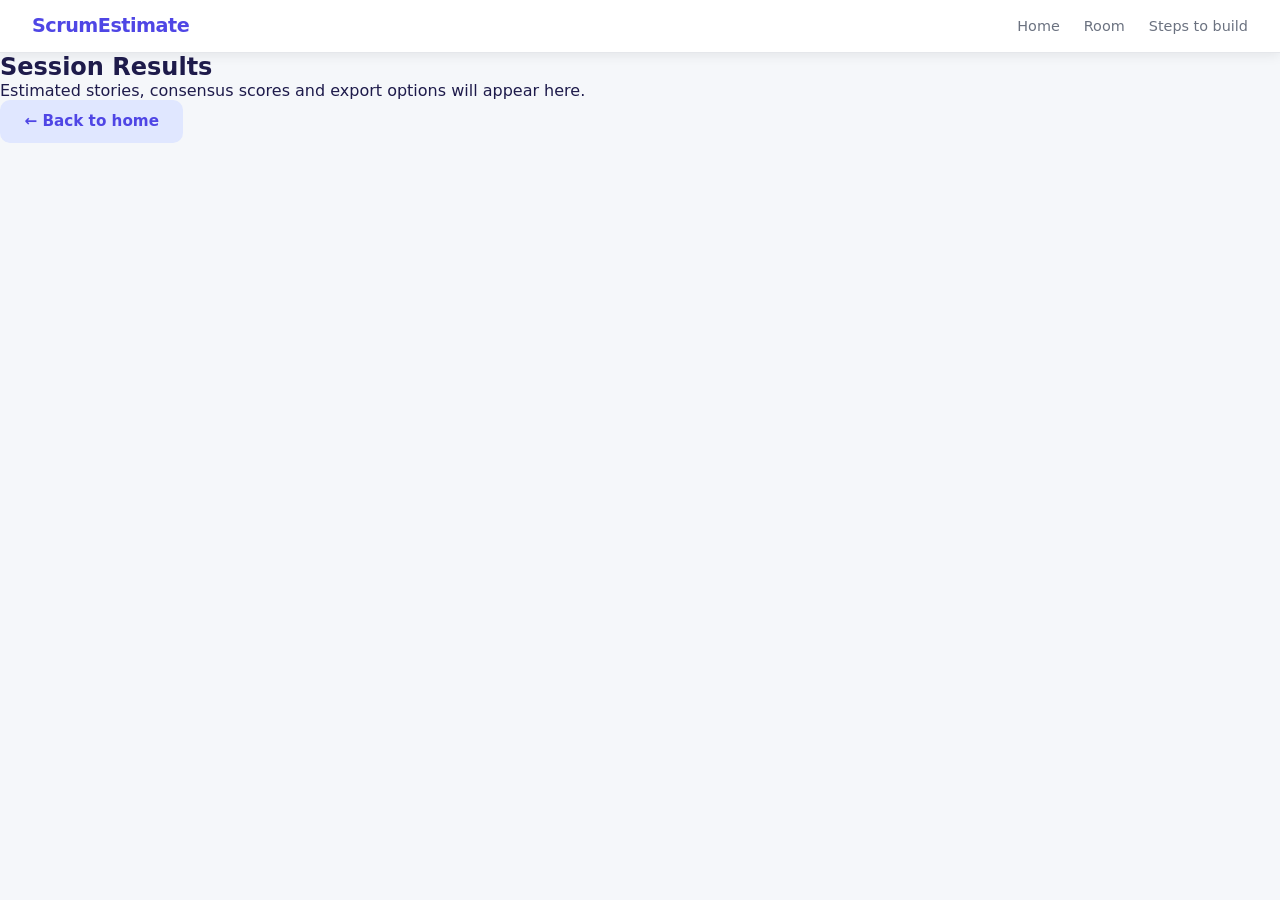
==== pages/results.html @ 2b209db3 "first commit" ====
<!DOCTYPE html>
<html lang="en">
<head>
  <meta charset="UTF-8" />
  <meta name="viewport" content="width=device-width, initial-scale=1.0" />
  <title>ScrumEstimate — Session Results</title>
  <link rel="stylesheet" href="../css/style.css" />
</head>
<body>
  <nav class="navbar">
    <a class="brand" href="../index.html">ScrumEstimate</a>
    <ul>
      <li><a href="../index.html">Home</a></li>
      <li><a href="room.html">Room</a></li>
      <li><a href="../steps-to-build.html">Steps to build</a></li>
    </ul>
  </nav>

  <main class="room-placeholder">
    <h2>Session Results</h2>
    <p>Estimated stories, consensus scores and export options will appear here.</p>
    <a href="../index.html" class="btn btn-secondary">← Back to home</a>
  </main>

  <script src="../js/app.js"></script>
</body>
</html>
---- css/style.css ----
/* ── Design tokens ─────────────────────────────────────────── */
:root {
  --color-bg: #f5f7fa;
  --color-surface: #ffffff;
  --color-primary: #4f46e5;
  --color-primary-hover: #4338ca;
  --color-secondary: #e0e7ff;
  --color-text: #1e1b4b;
  --color-muted: #6b7280;
  --color-border: #e5e7eb;
  --color-success: #10b981;
  --radius: 10px;
  --shadow: 0 2px 12px rgba(0,0,0,.08);
  --font: 'Segoe UI', system-ui, sans-serif;
}

/* ── Reset ─────────────────────────────────────────────────── */
*, *::before, *::after { box-sizing: border-box; margin: 0; padding: 0; }
body { font-family: var(--font); background: var(--color-bg); color: var(--color-text); min-height: 100vh; }
a { color: inherit; text-decoration: none; }
ol, ul { padding-left: 1.25rem; }

/* ── Navbar ────────────────────────────────────────────────── */
.navbar {
  display: flex;
  align-items: center;
  justify-content: space-between;
  padding: .9rem 2rem;
  background: var(--color-surface);
  border-bottom: 1px solid var(--color-border);
  box-shadow: var(--shadow);
}
.navbar .brand {
  font-size: 1.2rem;
  font-weight: 700;
  color: var(--color-primary);
  letter-spacing: -.5px;
}
.navbar ul { list-style: none; display: flex; gap: 1.5rem; padding: 0; }
.navbar ul a { font-size: .9rem; color: var(--color-muted); font-weight: 500; transition: color .2s; }
.navbar ul a:hover,
.navbar ul a.active { color: var(--color-primary); }

/* ── Buttons ───────────────────────────────────────────────── */
.btn {
  display: inline-block;
  padding: .65rem 1.4rem;
  border-radius: var(--radius);
  font-weight: 600;
  font-size: .95rem;
  cursor: pointer;
  transition: background .2s, transform .1s;
  border: 2px solid transparent;
}
.btn:active { transform: scale(.97); }
.btn-primary { background: var(--color-primary); color: #fff; }
.btn-primary:hover { background: var(--color-primary-hover); }
.btn-secondary { background: var(--color-secondary); color: var(--color-primary); border-color: var(--color-secondary); }
.btn-secondary:hover { background: #c7d2fe; }

/* ── Hero ──────────────────────────────────────────────────── */
.hero {
  display: flex;
  flex-direction: column;
  align-items: center;
  justify-content: center;
  text-align: center;
  gap: 1.2rem;
  padding: 5rem 2rem;
}
.hero h1 { font-size: 2.4rem; font-weight: 800; line-height: 1.2; }
.hero p { font-size: 1.1rem; color: var(--color-muted); max-width: 480px; }
.cta-group { display: flex; gap: 1rem; flex-wrap: wrap; justify-content: center; margin-top: .5rem; }

/* ── Steps page ────────────────────────────────────────────── */
.steps-page {
  max-width: 860px;
  margin: 2.5rem auto;
  padding: 0 1.5rem 4rem;
}
.steps-page h1 { font-size: 2rem; font-weight: 800; margin-bottom: .4rem; }
.steps-page .subtitle { color: var(--color-muted); margin-bottom: 2.5rem; }

.phase {
  background: var(--color-surface);
  border: 1px solid var(--color-border);
  border-radius: var(--radius);
  padding: 1.5rem 2rem;
  margin-bottom: 1.5rem;
  box-shadow: var(--shadow);
}
.phase h2 {
  font-size: 1.15rem;
  font-weight: 700;
  color: var(--color-primary);
  margin-bottom: 1.1rem;
  border-bottom: 1px solid var(--color-border);
  padding-bottom: .6rem;
}
.phase ol { display: flex; flex-direction: column; gap: .9rem; }
.phase li { line-height: 1.5; }
.phase li strong { display: block; margin-bottom: .2rem; }
.phase li p { color: var(--color-muted); font-size: .92rem; }
.phase code {
  font-size: .85rem;
  background: #f3f4f6;
  padding: .1rem .35rem;
  border-radius: 4px;
  font-family: 'Cascadia Code', monospace;
}

/* ── Utility ───────────────────────────────────────────────── */
.hidden { display: none !important; }
.btn-sm { padding: .4rem .85rem; font-size: .85rem; }
.btn-full { width: 100%; text-align: center; }

/* ── Setup panel ───────────────────────────────────────────── */
.setup-panel {
  display: flex;
  align-items: center;
  justify-content: center;
  min-height: calc(100vh - 57px);
  padding: 2rem;
}
.setup-card {
  background: var(--color-surface);
  border: 1px solid var(--color-border);
  border-radius: var(--radius);
  box-shadow: var(--shadow);
  padding: 2.25rem 2.5rem;
  width: 100%;
  max-width: 420px;
}
.setup-card h2 { font-size: 1.5rem; font-weight: 800; margin-bottom: .3rem; }
.setup-subtitle { color: var(--color-muted); font-size: .92rem; margin-bottom: 1.5rem; }

.setup-tabs { display: flex; gap: .5rem; margin-bottom: 1.5rem; }
.tab-btn {
  flex: 1;
  padding: .55rem;
  border: 2px solid var(--color-border);
  border-radius: var(--radius);
  background: transparent;
  font-weight: 600;
  font-size: .9rem;
  cursor: pointer;
  color: var(--color-muted);
  transition: all .15s;
}
.tab-btn.active {
  border-color: var(--color-primary);
  color: var(--color-primary);
  background: var(--color-secondary);
}

.form-group { display: flex; flex-direction: column; gap: .35rem; margin-bottom: 1rem; }
.form-group label { font-size: .85rem; font-weight: 600; color: var(--color-text); }
.form-group input, .add-story-form input, #story-input {
  padding: .6rem .85rem;
  border: 1.5px solid var(--color-border);
  border-radius: var(--radius);
  font-size: .95rem;
  font-family: var(--font);
  background: var(--color-bg);
  color: var(--color-text);
  transition: border-color .15s;
  width: 100%;
}
.form-group input:focus, .add-story-form input:focus {
  outline: none;
  border-color: var(--color-primary);
}
.form-error {
  font-size: .85rem;
  color: #dc2626;
  margin-bottom: .75rem;
}

/* ── Room header ───────────────────────────────────────────── */
.room-header {
  display: flex;
  align-items: center;
  gap: 1.5rem;
  flex-wrap: wrap;
  padding: .85rem 2rem;
  background: var(--color-surface);
  border-bottom: 1px solid var(--color-border);
}
.room-meta { display: flex; align-items: center; gap: .75rem; flex-shrink: 0; }
.room-code-label {
  font-size: .9rem;
  color: var(--color-muted);
  background: var(--color-bg);
  border: 1px solid var(--color-border);
  border-radius: 6px;
  padding: .3rem .75rem;
  letter-spacing: .05em;
}
.room-code-label strong { color: var(--color-text); font-size: 1rem; letter-spacing: .12em; }
.badge {
  font-size: .75rem;
  font-weight: 700;
  padding: .25rem .65rem;
  border-radius: 99px;
  background: var(--color-primary);
  color: #fff;
  letter-spacing: .03em;
}
.active-story-banner { display: flex; align-items: baseline; gap: .6rem; min-width: 0; }
.story-banner-label { font-size: .75rem; font-weight: 700; color: var(--color-muted); text-transform: uppercase; letter-spacing: .06em; flex-shrink: 0; }
.story-banner-text { font-size: .95rem; font-weight: 600; color: var(--color-text); white-space: nowrap; overflow: hidden; text-overflow: ellipsis; max-width: 480px; }

/* ── Room layout ───────────────────────────────────────────── */
.room-layout {
  display: grid;
  grid-template-columns: 280px 1fr;
  gap: 1.5rem;
  max-width: 1100px;
  margin: 1.5rem auto;
  padding: 0 1.5rem 3rem;
  align-items: start;
}
.room-sidebar { display: flex; flex-direction: column; gap: 1.25rem; }
.room-main { display: flex; flex-direction: column; gap: 1.25rem; }

/* ── Panel ─────────────────────────────────────────────────── */
.panel {
  background: var(--color-surface);
  border: 1px solid var(--color-border);
  border-radius: var(--radius);
  box-shadow: var(--shadow);
  padding: 1.25rem 1.4rem;
}
.panel-title {
  font-size: .8rem;
  font-weight: 700;
  text-transform: uppercase;
  letter-spacing: .07em;
  color: var(--color-muted);
  margin-bottom: 1rem;
  border-bottom: 1px solid var(--color-border);
  padding-bottom: .6rem;
}

/* ── Participant list ──────────────────────────────────────── */
.participant-list { list-style: none; padding: 0; display: flex; flex-direction: column; gap: .5rem; }
.participant-item {
  display: flex;
  align-items: center;
  justify-content: space-between;
  font-size: .9rem;
}
.participant-name { display: flex; align-items: center; gap: .4rem; font-weight: 500; }
.role-tag {
  font-size: .68rem;
  font-weight: 700;
  padding: .1rem .4rem;
  border-radius: 99px;
  background: var(--color-secondary);
  color: var(--color-primary);
}
.vote-badge {
  font-size: .8rem;
  font-weight: 700;
  padding: .2rem .55rem;
  border-radius: 6px;
  min-width: 2rem;
  text-align: center;
}
.vote-badge.voted   { background: #d1fae5; color: #065f46; }
.vote-badge.waiting { background: #f3f4f6; color: var(--color-muted); }
.vote-badge.revealed { background: var(--color-secondary); color: var(--color-primary); font-size: .95rem; }

/* ── Story queue ───────────────────────────────────────────── */
.add-story-form { display: flex; gap: .5rem; margin-bottom: .85rem; }
.add-story-form input { flex: 1; }
.story-queue { list-style: none; padding: 0; display: flex; flex-direction: column; gap: .45rem; }
.story-item {
  display: flex;
  align-items: center;
  gap: .5rem;
  font-size: .88rem;
  padding: .45rem .65rem;
  border-radius: 8px;
  border: 1.5px solid var(--color-border);
  background: var(--color-bg);
}
.story-item.active  { border-color: var(--color-primary); background: var(--color-secondary); }
.story-item.done    { opacity: .55; }
.story-title-text   { flex: 1; min-width: 0; overflow: hidden; text-overflow: ellipsis; white-space: nowrap; }
.story-points-badge { font-size: .75rem; font-weight: 700; background: #d1fae5; color: #065f46; padding: .15rem .45rem; border-radius: 99px; flex-shrink: 0; }
.story-item-actions { display: flex; gap: .3rem; flex-shrink: 0; }
.story-empty        { font-size: .85rem; color: var(--color-muted); font-style: italic; }
.btn-icon {
  background: none;
  border: 1px solid var(--color-border);
  border-radius: 5px;
  padding: .15rem .4rem;
  font-size: .8rem;
  cursor: pointer;
  color: var(--color-muted);
  transition: all .15s;
}
.btn-icon:hover        { background: var(--color-secondary); color: var(--color-primary); border-color: var(--color-primary); }
.btn-icon.danger:hover { background: #fee2e2; color: #dc2626; border-color: #dc2626; }

/* ── Card deck ─────────────────────────────────────────────── */
.card-deck { display: flex; flex-wrap: wrap; gap: .75rem; margin-top: .25rem; }
.card {
  width: 60px;
  height: 84px;
  border: 2px solid var(--color-border);
  border-radius: 10px;
  background: var(--color-surface);
  font-size: 1.25rem;
  font-weight: 700;
  color: var(--color-text);
  cursor: pointer;
  transition: border-color .15s, transform .1s, box-shadow .15s, background .15s;
  display: flex;
  align-items: center;
  justify-content: center;
  box-shadow: 0 2px 6px rgba(0,0,0,.06);
}
.card:hover:not(:disabled) {
  border-color: var(--color-primary);
  color: var(--color-primary);
  transform: translateY(-4px);
  box-shadow: 0 6px 18px rgba(79,70,229,.18);
}
.card.selected {
  border-color: var(--color-primary);
  background: var(--color-primary);
  color: #fff;
  transform: translateY(-4px);
  box-shadow: 0 6px 18px rgba(79,70,229,.3);
}
.card:disabled { opacity: .4; cursor: not-allowed; transform: none; }

/* ── Facilitator controls ──────────────────────────────────── */
.facilitator-controls { display: flex; gap: .75rem; flex-wrap: wrap; }

/* ── Results ───────────────────────────────────────────────── */
.results-table { width: 100%; border-collapse: collapse; font-size: .92rem; margin-bottom: 1rem; }
.results-table th { text-align: left; font-size: .78rem; text-transform: uppercase; letter-spacing: .06em; color: var(--color-muted); padding: .4rem .6rem; border-bottom: 2px solid var(--color-border); }
.results-table td { padding: .55rem .6rem; border-bottom: 1px solid var(--color-border); }
.results-table tr:last-child td { border-bottom: none; }
.vote-cell { font-weight: 700; color: var(--color-primary); font-size: 1rem; }
.consensus-indicator { font-size: .95rem; display: flex; align-items: center; gap: .75rem; flex-wrap: wrap; }
.consensus-tag {
  display: inline-block;
  padding: .3rem .75rem;
  border-radius: 99px;
  font-size: .82rem;
  font-weight: 700;
}
.consensus-tag.unanimous { background: #d1fae5; color: #065f46; }
.consensus-tag.close     { background: #fef9c3; color: #854d0e; }
.consensus-tag.split     { background: #fee2e2; color: #991b1b; }
.consensus-tag.no-votes  { background: #f3f4f6; color: var(--color-muted); }

/* ── Connection status ─────────────────────────────────────── */
.conn-status { display: flex; align-items: center; gap: .4rem; margin-left: auto; flex-shrink: 0; }
.conn-dot {
  width: 9px;
  height: 9px;
  border-radius: 50%;
  flex-shrink: 0;
}
.conn-dot.connected    { background: var(--color-success); box-shadow: 0 0 0 3px rgba(16,185,129,.2); }
.conn-dot.connecting   { background: #f59e0b; box-shadow: 0 0 0 3px rgba(245,158,11,.2); animation: pulse .9s infinite; }
.conn-dot.disconnected { background: #ef4444; box-shadow: 0 0 0 3px rgba(239,68,68,.2); animation: pulse .9s infinite; }
@keyframes pulse {
  0%, 100% { opacity: 1; }
  50%       { opacity: .4; }
}
.conn-label { font-size: .75rem; color: var(--color-muted); }

/* ── Offline / disconnected participants ───────────────────── */
.participant-item.disconnected { opacity: .5; }
.offline-tag {
  font-size: .65rem;
  font-weight: 700;
  padding: .1rem .35rem;
  border-radius: 99px;
  background: #fee2e2;
  color: #991b1b;
  margin-left: .3rem;
}
.participant-right { display: flex; align-items: center; gap: .4rem; }

/* ── Responsive ────────────────────────────────────────────── */
@media (max-width: 760px) {
  .hero h1 { font-size: 1.7rem; }
  .navbar { padding: .75rem 1rem; }
  .phase { padding: 1.2rem 1.2rem; }
  .room-layout { grid-template-columns: 1fr; }
  .room-header { padding: .75rem 1rem; gap: .75rem; }
  .story-banner-text { max-width: 200px; }
  .setup-card { padding: 1.5rem 1.25rem; }
  .card { width: 52px; height: 72px; font-size: 1.1rem; }
}
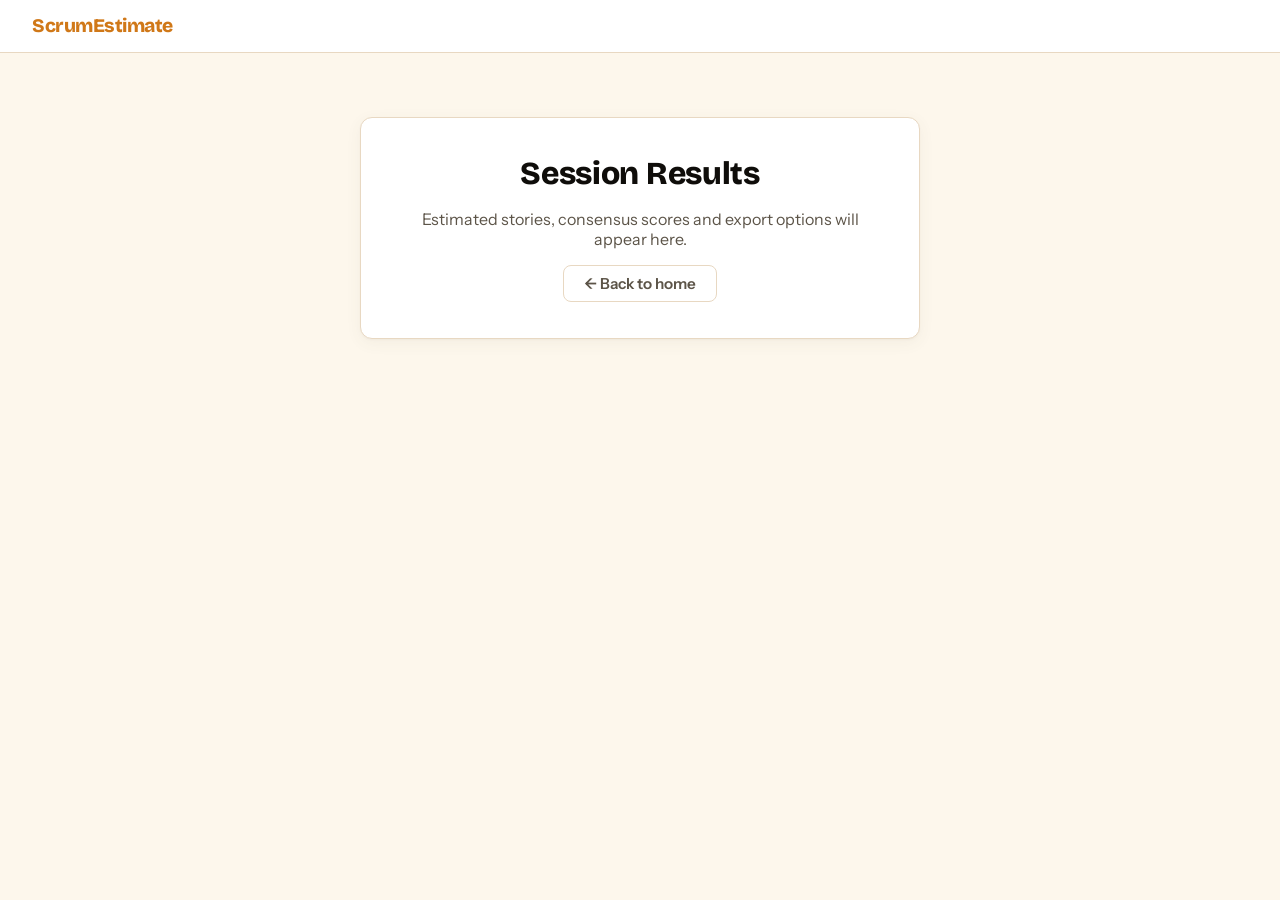
==== commit f867c549: "New V2" ====
--- a/pages/results.html
+++ b/pages/results.html
@@ -4,17 +4,15 @@
   <meta charset="UTF-8" />
   <meta name="viewport" content="width=device-width, initial-scale=1.0" />
   <title>ScrumEstimate — Session Results</title>
+  <link rel="preconnect" href="https://fonts.googleapis.com" />
+  <link rel="preconnect" href="https://fonts.gstatic.com" crossorigin />
+  <link href="https://fonts.googleapis.com/css2?family=Bricolage+Grotesque:wght@700;800&family=Instrument+Sans:wght@400..700&display=swap" rel="stylesheet" />
   <link rel="stylesheet" href="../css/style.css" />
 </head>
 <body>
-  <nav class="navbar">
+  <header class="topbar">
     <a class="brand" href="../index.html">ScrumEstimate</a>
-    <ul>
-      <li><a href="../index.html">Home</a></li>
-      <li><a href="room.html">Room</a></li>
-      <li><a href="../steps-to-build.html">Steps to build</a></li>
-    </ul>
-  </nav>
+  </header>
 
   <main class="room-placeholder">
     <h2>Session Results</h2>
@@ -22,6 +20,5 @@
     <a href="../index.html" class="btn btn-secondary">← Back to home</a>
   </main>
 
-  <script src="../js/app.js"></script>
 </body>
 </html>
--- a/css/style.css
+++ b/css/style.css
@@ -1,62 +1,104 @@
 /* ── Design tokens ─────────────────────────────────────────── */
 :root {
-  --color-bg: #f5f7fa;
+  /* Surfaces & text */
+  --color-bg: #fdf7ec;
   --color-surface: #ffffff;
-  --color-primary: #4f46e5;
-  --color-primary-hover: #4338ca;
-  --color-secondary: #e0e7ff;
-  --color-text: #1e1b4b;
-  --color-muted: #6b7280;
-  --color-border: #e5e7eb;
-  --color-success: #10b981;
-  --radius: 10px;
-  --shadow: 0 2px 12px rgba(0,0,0,.08);
-  --font: 'Segoe UI', system-ui, sans-serif;
+  --color-surface-2: #f5ede0;
+  --color-text: #0f0d0a;
+  --color-text-2: #5c5448;
+  --color-text-3: #a09280;
+
+  /* Accent — the single brand color */
+  --color-accent: #D07818;
+  --color-accent-hover: #b86814;
+  --color-accent-tint: rgba(208,120,24,.08);
+  --color-accent-soft: rgba(208,120,24,.05);
+  --color-accent-pill: rgba(208,120,24,.10);
+
+  /* Borders */
+  --color-border: #e8d8c2;
+  --color-border-2: #d8c8b0;
+
+  /* Semantic status — warmed to sit in the palette.
+     Kept as a trio (positive / live / negative) because vote badges, the copy
+     confirmation, and consensus tags carry real state that a single accent
+     can't distinguish. */
+  --color-ok: #5d7c34;
+  --color-ok-text: #415a23;
+  --color-ok-tint: rgba(93,124,52,.14);
+  --color-danger: #dc2626;
+  --color-danger-text: #9f2b20;
+  --color-danger-tint: rgba(220,38,38,.10);
+
+  /* Radii */
+  --radius-panel: 12px;
+  --radius-btn: 8px;
+  --radius-pill: 999px;
+
+  --shadow: 0 1px 2px rgba(92,84,72,.04), 0 4px 16px rgba(92,84,72,.06);
+
+  --font-display: 'Bricolage Grotesque', 'Segoe UI', system-ui, sans-serif;
+  --font-body: 'Instrument Sans', 'Segoe UI', system-ui, sans-serif;
 }
 
 /* ── Reset ─────────────────────────────────────────────────── */
 *, *::before, *::after { box-sizing: border-box; margin: 0; padding: 0; }
-body { font-family: var(--font); background: var(--color-bg); color: var(--color-text); min-height: 100vh; }
+body {
+  font-family: var(--font-body);
+  background: var(--color-bg);
+  color: var(--color-text);
+  min-height: 100vh;
+  -webkit-font-smoothing: antialiased;
+}
 a { color: inherit; text-decoration: none; }
 ol, ul { padding-left: 1.25rem; }
-
-/* ── Navbar ────────────────────────────────────────────────── */
-.navbar {
+h1, h2, h3 { font-family: var(--font-display); color: var(--color-text); }
+
+/* ── Top bar ────────────────────────────────────────────────── */
+.topbar {
   display: flex;
   align-items: center;
   justify-content: space-between;
+  gap: 1.5rem;
+  flex-wrap: wrap;
   padding: .9rem 2rem;
   background: var(--color-surface);
   border-bottom: 1px solid var(--color-border);
-  box-shadow: var(--shadow);
-}
-.navbar .brand {
+}
+.topbar .brand {
+  font-family: var(--font-display);
   font-size: 1.2rem;
-  font-weight: 700;
-  color: var(--color-primary);
+  font-weight: 800;
+  color: var(--color-accent);
   letter-spacing: -.5px;
-}
-.navbar ul { list-style: none; display: flex; gap: 1.5rem; padding: 0; }
-.navbar ul a { font-size: .9rem; color: var(--color-muted); font-weight: 500; transition: color .2s; }
-.navbar ul a:hover,
-.navbar ul a.active { color: var(--color-primary); }
+  flex-shrink: 0;
+}
+.topbar .brand:hover { color: var(--color-accent-hover); }
+
+/* Room controls — shown in the top bar only once you are in a room */
+.topbar-room { display: flex; align-items: center; gap: 1rem; flex-wrap: wrap; }
 
 /* ── Buttons ───────────────────────────────────────────────── */
 .btn {
   display: inline-block;
-  padding: .65rem 1.4rem;
-  border-radius: var(--radius);
+  font-family: var(--font-body);
+  padding: .5rem 1.25rem;
+  border-radius: var(--radius-btn);
   font-weight: 600;
   font-size: .95rem;
   cursor: pointer;
-  transition: background .2s, transform .1s;
-  border: 2px solid transparent;
+  transition: background .15s ease, border-color .15s ease, color .15s ease, transform .1s ease;
+  border: 1.5px solid transparent;
 }
 .btn:active { transform: scale(.97); }
-.btn-primary { background: var(--color-primary); color: #fff; }
-.btn-primary:hover { background: var(--color-primary-hover); }
-.btn-secondary { background: var(--color-secondary); color: var(--color-primary); border-color: var(--color-secondary); }
-.btn-secondary:hover { background: #c7d2fe; }
+.btn-primary { background: var(--color-accent); color: #fff; }
+.btn-primary:hover { background: var(--color-accent-hover); }
+.btn-secondary {
+  background: transparent;
+  color: var(--color-text-2);
+  border-color: var(--color-border);
+}
+.btn-secondary:hover { border-color: var(--color-accent); color: var(--color-accent); }
 
 /* ── Hero ──────────────────────────────────────────────────── */
 .hero {
@@ -68,50 +110,12 @@
   gap: 1.2rem;
   padding: 5rem 2rem;
 }
-.hero h1 { font-size: 2.4rem; font-weight: 800; line-height: 1.2; }
-.hero p { font-size: 1.1rem; color: var(--color-muted); max-width: 480px; }
+.hero h1 { font-size: 2.4rem; font-weight: 800; line-height: 1.2; letter-spacing: -.02em; }
+.hero p { font-size: 1.1rem; color: var(--color-text-2); max-width: 480px; }
 .cta-group { display: flex; gap: 1rem; flex-wrap: wrap; justify-content: center; margin-top: .5rem; }
-
-/* ── Steps page ────────────────────────────────────────────── */
-.steps-page {
-  max-width: 860px;
-  margin: 2.5rem auto;
-  padding: 0 1.5rem 4rem;
-}
-.steps-page h1 { font-size: 2rem; font-weight: 800; margin-bottom: .4rem; }
-.steps-page .subtitle { color: var(--color-muted); margin-bottom: 2.5rem; }
-
-.phase {
-  background: var(--color-surface);
-  border: 1px solid var(--color-border);
-  border-radius: var(--radius);
-  padding: 1.5rem 2rem;
-  margin-bottom: 1.5rem;
-  box-shadow: var(--shadow);
-}
-.phase h2 {
-  font-size: 1.15rem;
-  font-weight: 700;
-  color: var(--color-primary);
-  margin-bottom: 1.1rem;
-  border-bottom: 1px solid var(--color-border);
-  padding-bottom: .6rem;
-}
-.phase ol { display: flex; flex-direction: column; gap: .9rem; }
-.phase li { line-height: 1.5; }
-.phase li strong { display: block; margin-bottom: .2rem; }
-.phase li p { color: var(--color-muted); font-size: .92rem; }
-.phase code {
-  font-size: .85rem;
-  background: #f3f4f6;
-  padding: .1rem .35rem;
-  border-radius: 4px;
-  font-family: 'Cascadia Code', monospace;
-}
 
 /* ── Utility ───────────────────────────────────────────────── */
 .hidden { display: none !important; }
-.btn-sm { padding: .4rem .85rem; font-size: .85rem; }
 .btn-full { width: 100%; text-align: center; }
 
 /* ── Setup panel ───────────────────────────────────────────── */
@@ -125,90 +129,142 @@
 .setup-card {
   background: var(--color-surface);
   border: 1px solid var(--color-border);
-  border-radius: var(--radius);
+  border-radius: var(--radius-panel);
   box-shadow: var(--shadow);
   padding: 2.25rem 2.5rem;
   width: 100%;
   max-width: 420px;
 }
-.setup-card h2 { font-size: 1.5rem; font-weight: 800; margin-bottom: .3rem; }
-.setup-subtitle { color: var(--color-muted); font-size: .92rem; margin-bottom: 1.5rem; }
-
-.setup-tabs { display: flex; gap: .5rem; margin-bottom: 1.5rem; }
-.tab-btn {
-  flex: 1;
-  padding: .55rem;
-  border: 2px solid var(--color-border);
-  border-radius: var(--radius);
-  background: transparent;
-  font-weight: 600;
-  font-size: .9rem;
-  cursor: pointer;
-  color: var(--color-muted);
-  transition: all .15s;
-}
-.tab-btn.active {
-  border-color: var(--color-primary);
-  color: var(--color-primary);
-  background: var(--color-secondary);
-}
+.setup-card h2 { font-size: 1.5rem; font-weight: 800; margin-bottom: .3rem; letter-spacing: -.01em; }
+.setup-subtitle { color: var(--color-text-2); font-size: .92rem; margin-bottom: 1.5rem; }
+
+/* Creating and joining are separate pages, so a setup card carries one form and
+   one quiet link to the other page — not a segmented control that invites you to
+   switch mid-thought. */
+.setup-switch {
+  margin-top: 1.25rem;
+  padding-top: 1.1rem;
+  border-top: 1px solid var(--color-border);
+  font-size: .85rem;
+  color: var(--color-text-2);
+  text-align: center;
+}
+.setup-switch a { color: var(--color-accent); font-weight: 600; }
+.setup-switch a:hover { text-decoration: underline; }
+
+/* Why you are on this page: the room you were invited to (accent — it is the
+   thing you came for), or what happened to the room you were just in (quiet —
+   context, not an error you made). */
+.setup-notice {
+  padding: .7rem .85rem;
+  margin-bottom: 1.25rem;
+  border: 1.5px solid var(--color-accent);
+  border-radius: var(--radius-btn);
+  background: var(--color-accent-tint);
+  font-size: .875rem;
+  font-weight: 600;
+}
+.setup-notice.warning {
+  border-color: var(--color-border-2);
+  background: var(--color-surface-2);
+  color: var(--color-text-2);
+  font-weight: 400;
+}
+
+/* A room code gets read aloud and retyped, so space it out like a code. */
+.input-code { text-transform: uppercase; letter-spacing: .12em; font-weight: 600; }
 
 .form-group { display: flex; flex-direction: column; gap: .35rem; margin-bottom: 1rem; }
-.form-group label { font-size: .85rem; font-weight: 600; color: var(--color-text); }
-.form-group input, .add-story-form input, #story-input {
+.form-group label { font-size: .85rem; font-weight: 600; color: var(--color-text-2); }
+.form-group input {
   padding: .6rem .85rem;
-  border: 1.5px solid var(--color-border);
-  border-radius: var(--radius);
+  border: 1.5px solid var(--color-border-2);
+  border-radius: var(--radius-btn);
   font-size: .95rem;
-  font-family: var(--font);
+  font-family: var(--font-body);
   background: var(--color-bg);
   color: var(--color-text);
-  transition: border-color .15s;
+  transition: border-color .15s ease, background .15s ease;
   width: 100%;
 }
-.form-group input:focus, .add-story-form input:focus {
+.form-group input::placeholder { color: var(--color-text-3); }
+.form-group input:focus {
   outline: none;
-  border-color: var(--color-primary);
+  border-color: var(--color-accent);
+  background: var(--color-accent-soft);
 }
 .form-error {
   font-size: .85rem;
-  color: #dc2626;
+  color: var(--color-danger);
   margin-bottom: .75rem;
 }
 
-/* ── Room header ───────────────────────────────────────────── */
-.room-header {
-  display: flex;
-  align-items: center;
-  gap: 1.5rem;
-  flex-wrap: wrap;
-  padding: .85rem 2rem;
+/* ── Room cluster (inside the top bar) ──────────────────────
+   The room code and its two actions share one border, split by hairlines:
+   one object in the bar instead of three. Buttons stay flush to the edges so
+   the whole cluster reads as a segmented control. */
+.room-cluster {
+  display: flex;
+  align-items: stretch;
+  border: 1px solid var(--color-border-2);
+  border-radius: var(--radius-btn);
+  background: var(--color-surface-2);
+  overflow: hidden;
+  flex-shrink: 0;
+}
+.room-cluster-code {
+  display: flex;
+  align-items: center;
+  font-size: .9rem;
+  font-weight: 600;
+  color: var(--color-text-2);
+  padding: .35rem .8rem;
+  letter-spacing: .05em;
+  white-space: nowrap;
+}
+.room-cluster-code strong {
+  font-family: var(--font-display);
+  font-weight: 800;
+  color: var(--color-accent);
+  font-size: 1rem;
+  letter-spacing: .12em;
+}
+.room-cluster-btn {
+  display: flex;
+  align-items: center;
+  gap: .35rem;
+  font-family: var(--font-body);
+  font-size: .82rem;
+  font-weight: 600;
+  color: var(--color-text-2);
   background: var(--color-surface);
-  border-bottom: 1px solid var(--color-border);
-}
-.room-meta { display: flex; align-items: center; gap: .75rem; flex-shrink: 0; }
-.room-code-label {
-  font-size: .9rem;
-  color: var(--color-muted);
-  background: var(--color-bg);
-  border: 1px solid var(--color-border);
-  border-radius: 6px;
-  padding: .3rem .75rem;
-  letter-spacing: .05em;
-}
-.room-code-label strong { color: var(--color-text); font-size: 1rem; letter-spacing: .12em; }
-.badge {
-  font-size: .75rem;
-  font-weight: 700;
-  padding: .25rem .65rem;
-  border-radius: 99px;
-  background: var(--color-primary);
-  color: #fff;
-  letter-spacing: .03em;
-}
-.active-story-banner { display: flex; align-items: baseline; gap: .6rem; min-width: 0; }
-.story-banner-label { font-size: .75rem; font-weight: 700; color: var(--color-muted); text-transform: uppercase; letter-spacing: .06em; flex-shrink: 0; }
-.story-banner-text { font-size: .95rem; font-weight: 600; color: var(--color-text); white-space: nowrap; overflow: hidden; text-overflow: ellipsis; max-width: 480px; }
+  border: none;
+  border-left: 1px solid var(--color-border);
+  padding: .35rem .8rem;
+  cursor: pointer;
+  white-space: nowrap;
+  transition: background .15s ease, color .15s ease;
+}
+.room-cluster-btn:hover        { background: var(--color-accent-tint); color: var(--color-accent); }
+.room-cluster-btn.danger:hover { background: var(--color-danger-tint); color: var(--color-danger); }
+.room-cluster-btn:focus-visible {
+  outline: 2px solid var(--color-accent);
+  outline-offset: -2px;
+}
+/* Copy confirmation — the label swaps to "Copied!" for a beat. */
+.room-cluster-btn.copied,
+.room-cluster-btn.copied:hover { background: var(--color-ok-tint); color: var(--color-ok-text); }
+.room-cluster-icon { font-size: .9rem; line-height: 1; }
+
+/* Announce the copy result to screen readers without taking up bar space. */
+.visually-hidden {
+  position: absolute;
+  width: 1px;
+  height: 1px;
+  overflow: hidden;
+  clip: rect(0 0 0 0);
+  white-space: nowrap;
+}
 
 /* ── Room layout ───────────────────────────────────────────── */
 .room-layout {
@@ -227,16 +283,17 @@
 .panel {
   background: var(--color-surface);
   border: 1px solid var(--color-border);
-  border-radius: var(--radius);
+  border-radius: var(--radius-panel);
   box-shadow: var(--shadow);
   padding: 1.25rem 1.4rem;
 }
 .panel-title {
+  font-family: var(--font-body);
   font-size: .8rem;
-  font-weight: 700;
+  font-weight: 600;
   text-transform: uppercase;
   letter-spacing: .07em;
-  color: var(--color-muted);
+  color: var(--color-text-3);
   margin-bottom: 1rem;
   border-bottom: 1px solid var(--color-border);
   padding-bottom: .6rem;
@@ -252,88 +309,89 @@
 }
 .participant-name { display: flex; align-items: center; gap: .4rem; font-weight: 500; }
 .role-tag {
-  font-size: .68rem;
-  font-weight: 700;
-  padding: .1rem .4rem;
-  border-radius: 99px;
-  background: var(--color-secondary);
-  color: var(--color-primary);
+  font-size: .7rem;
+  font-weight: 600;
+  padding: .1rem .5rem;
+  border-radius: var(--radius-pill);
+  background: var(--color-accent-pill);
+  color: var(--color-accent);
+}
+/* "you" marker — muted on purpose, so it identifies your row without
+   competing with the accent "host" tag it usually sits next to. This is where
+   the facilitator/member state lives now that the top bar no longer carries it. */
+.you-tag {
+  font-size: .7rem;
+  font-weight: 600;
+  padding: .1rem .5rem;
+  border-radius: var(--radius-pill);
+  background: var(--color-surface-2);
+  color: var(--color-text-3);
+  border: 1px solid var(--color-border);
 }
 .vote-badge {
   font-size: .8rem;
-  font-weight: 700;
+  font-weight: 600;
   padding: .2rem .55rem;
-  border-radius: 6px;
+  border-radius: var(--radius-pill);
   min-width: 2rem;
   text-align: center;
 }
-.vote-badge.voted   { background: #d1fae5; color: #065f46; }
-.vote-badge.waiting { background: #f3f4f6; color: var(--color-muted); }
-.vote-badge.revealed { background: var(--color-secondary); color: var(--color-primary); font-size: .95rem; }
-
-/* ── Story queue ───────────────────────────────────────────── */
-.add-story-form { display: flex; gap: .5rem; margin-bottom: .85rem; }
-.add-story-form input { flex: 1; }
-.story-queue { list-style: none; padding: 0; display: flex; flex-direction: column; gap: .45rem; }
-.story-item {
-  display: flex;
-  align-items: center;
-  gap: .5rem;
-  font-size: .88rem;
-  padding: .45rem .65rem;
-  border-radius: 8px;
-  border: 1.5px solid var(--color-border);
-  background: var(--color-bg);
-}
-.story-item.active  { border-color: var(--color-primary); background: var(--color-secondary); }
-.story-item.done    { opacity: .55; }
-.story-title-text   { flex: 1; min-width: 0; overflow: hidden; text-overflow: ellipsis; white-space: nowrap; }
-.story-points-badge { font-size: .75rem; font-weight: 700; background: #d1fae5; color: #065f46; padding: .15rem .45rem; border-radius: 99px; flex-shrink: 0; }
-.story-item-actions { display: flex; gap: .3rem; flex-shrink: 0; }
-.story-empty        { font-size: .85rem; color: var(--color-muted); font-style: italic; }
+.vote-badge.voted   { background: var(--color-ok-tint); color: var(--color-ok-text); }
+.vote-badge.waiting { background: var(--color-surface-2); color: var(--color-text-3); }
+.vote-badge.revealed {
+  font-family: var(--font-display);
+  font-weight: 800;
+  background: var(--color-accent-pill);
+  color: var(--color-accent);
+  font-size: .95rem;
+}
+
+/* ── Icon buttons ──────────────────────────────────────────── */
 .btn-icon {
   background: none;
   border: 1px solid var(--color-border);
-  border-radius: 5px;
+  border-radius: 6px;
   padding: .15rem .4rem;
   font-size: .8rem;
   cursor: pointer;
-  color: var(--color-muted);
-  transition: all .15s;
-}
-.btn-icon:hover        { background: var(--color-secondary); color: var(--color-primary); border-color: var(--color-primary); }
-.btn-icon.danger:hover { background: #fee2e2; color: #dc2626; border-color: #dc2626; }
+  color: var(--color-text-3);
+  transition: background .15s ease, color .15s ease, border-color .15s ease;
+}
+.btn-icon:hover        { background: var(--color-accent-tint); color: var(--color-accent); border-color: var(--color-accent); }
+.btn-icon.danger:hover { background: var(--color-danger-tint); color: var(--color-danger); border-color: var(--color-danger); }
 
 /* ── Card deck ─────────────────────────────────────────────── */
 .card-deck { display: flex; flex-wrap: wrap; gap: .75rem; margin-top: .25rem; }
 .card {
   width: 60px;
   height: 84px;
-  border: 2px solid var(--color-border);
-  border-radius: 10px;
+  border: 1.5px solid var(--color-border);
+  border-radius: var(--radius-btn);
   background: var(--color-surface);
+  font-family: var(--font-display);
   font-size: 1.25rem;
   font-weight: 700;
   color: var(--color-text);
   cursor: pointer;
-  transition: border-color .15s, transform .1s, box-shadow .15s, background .15s;
+  transition: border-color .15s ease, transform .1s ease, box-shadow .15s ease, background .15s ease, color .15s ease;
   display: flex;
   align-items: center;
   justify-content: center;
-  box-shadow: 0 2px 6px rgba(0,0,0,.06);
+  box-shadow: 0 1px 3px rgba(92,84,72,.06);
 }
 .card:hover:not(:disabled) {
-  border-color: var(--color-primary);
-  color: var(--color-primary);
+  border-color: var(--color-accent);
+  color: var(--color-accent);
+  background: var(--color-accent-soft);
   transform: translateY(-4px);
-  box-shadow: 0 6px 18px rgba(79,70,229,.18);
+  box-shadow: 0 6px 18px rgba(208,120,24,.16);
 }
 .card.selected {
-  border-color: var(--color-primary);
-  background: var(--color-primary);
+  border-color: var(--color-accent);
+  background: var(--color-accent);
   color: #fff;
   transform: translateY(-4px);
-  box-shadow: 0 6px 18px rgba(79,70,229,.3);
+  box-shadow: 0 6px 18px rgba(208,120,24,.28);
 }
 .card:disabled { opacity: .4; cursor: not-allowed; transform: none; }
 
@@ -342,61 +400,101 @@
 
 /* ── Results ───────────────────────────────────────────────── */
 .results-table { width: 100%; border-collapse: collapse; font-size: .92rem; margin-bottom: 1rem; }
-.results-table th { text-align: left; font-size: .78rem; text-transform: uppercase; letter-spacing: .06em; color: var(--color-muted); padding: .4rem .6rem; border-bottom: 2px solid var(--color-border); }
+.results-table th {
+  text-align: left;
+  font-size: .78rem;
+  font-weight: 600;
+  text-transform: uppercase;
+  letter-spacing: .06em;
+  color: var(--color-text-3);
+  padding: .4rem .6rem;
+  border-bottom: 1px solid var(--color-border-2);
+}
 .results-table td { padding: .55rem .6rem; border-bottom: 1px solid var(--color-border); }
+.results-table tbody tr:nth-child(even) { background: var(--color-surface-2); }
 .results-table tr:last-child td { border-bottom: none; }
-.vote-cell { font-weight: 700; color: var(--color-primary); font-size: 1rem; }
-.consensus-indicator { font-size: .95rem; display: flex; align-items: center; gap: .75rem; flex-wrap: wrap; }
+.vote-cell {
+  font-family: var(--font-display);
+  font-weight: 800;
+  color: var(--color-accent);
+  font-size: 1.05rem;
+}
+.consensus-indicator {
+  font-size: .95rem;
+  color: var(--color-text-2);
+  display: flex;
+  align-items: center;
+  gap: .75rem;
+  flex-wrap: wrap;
+}
+.consensus-indicator strong {
+  font-family: var(--font-display);
+  font-weight: 800;
+  font-size: 1.45rem;
+  color: var(--color-accent);
+}
 .consensus-tag {
   display: inline-block;
-  padding: .3rem .75rem;
-  border-radius: 99px;
-  font-size: .82rem;
-  font-weight: 700;
-}
-.consensus-tag.unanimous { background: #d1fae5; color: #065f46; }
-.consensus-tag.close     { background: #fef9c3; color: #854d0e; }
-.consensus-tag.split     { background: #fee2e2; color: #991b1b; }
-.consensus-tag.no-votes  { background: #f3f4f6; color: var(--color-muted); }
-
-/* ── Connection status ─────────────────────────────────────── */
-.conn-status { display: flex; align-items: center; gap: .4rem; margin-left: auto; flex-shrink: 0; }
-.conn-dot {
-  width: 9px;
-  height: 9px;
-  border-radius: 50%;
-  flex-shrink: 0;
-}
-.conn-dot.connected    { background: var(--color-success); box-shadow: 0 0 0 3px rgba(16,185,129,.2); }
-.conn-dot.connecting   { background: #f59e0b; box-shadow: 0 0 0 3px rgba(245,158,11,.2); animation: pulse .9s infinite; }
-.conn-dot.disconnected { background: #ef4444; box-shadow: 0 0 0 3px rgba(239,68,68,.2); animation: pulse .9s infinite; }
-@keyframes pulse {
-  0%, 100% { opacity: 1; }
-  50%       { opacity: .4; }
-}
-.conn-label { font-size: .75rem; color: var(--color-muted); }
+  padding: .25rem .625rem;
+  border-radius: var(--radius-pill);
+  font-size: .78rem;
+  font-weight: 600;
+}
+.consensus-tag.unanimous { background: var(--color-ok-tint); color: var(--color-ok-text); }
+.consensus-tag.close     { background: var(--color-accent-pill); color: var(--color-accent); }
+.consensus-tag.split     { background: var(--color-danger-tint); color: var(--color-danger-text); }
+.consensus-tag.no-votes  { background: var(--color-surface-2); color: var(--color-text-3); }
 
 /* ── Offline / disconnected participants ───────────────────── */
 .participant-item.disconnected { opacity: .5; }
 .offline-tag {
-  font-size: .65rem;
-  font-weight: 700;
-  padding: .1rem .35rem;
-  border-radius: 99px;
-  background: #fee2e2;
-  color: #991b1b;
+  font-size: .7rem;
+  font-weight: 600;
+  padding: .1rem .45rem;
+  border-radius: var(--radius-pill);
+  background: var(--color-danger-tint);
+  color: var(--color-danger-text);
   margin-left: .3rem;
 }
 .participant-right { display: flex; align-items: center; gap: .4rem; }
+
+/* ── Room page: connecting state ───────────────────────────── */
+/* The room page has no form — you arrive already in a room — so this holds the
+   screen for the one round-trip that restoring the session takes. */
+.room-loading {
+  display: flex;
+  align-items: center;
+  justify-content: center;
+  min-height: calc(100vh - 57px);
+  padding: 2rem;
+  color: var(--color-text-3);
+  font-size: .95rem;
+}
+
+/* ── Results placeholder page ──────────────────────────────── */
+.room-placeholder {
+  max-width: 560px;
+  margin: 4rem auto;
+  padding: 2.25rem 2.5rem;
+  background: var(--color-surface);
+  border: 1px solid var(--color-border);
+  border-radius: var(--radius-panel);
+  box-shadow: var(--shadow);
+  text-align: center;
+  display: flex;
+  flex-direction: column;
+  align-items: center;
+  gap: 1rem;
+}
+.room-placeholder h2 { font-size: 2rem; font-weight: 800; letter-spacing: -.01em; }
+.room-placeholder p { color: var(--color-text-2); }
 
 /* ── Responsive ────────────────────────────────────────────── */
 @media (max-width: 760px) {
   .hero h1 { font-size: 1.7rem; }
-  .navbar { padding: .75rem 1rem; }
-  .phase { padding: 1.2rem 1.2rem; }
+  .topbar { padding: .75rem 1rem; }
   .room-layout { grid-template-columns: 1fr; }
-  .room-header { padding: .75rem 1rem; gap: .75rem; }
-  .story-banner-text { max-width: 200px; }
   .setup-card { padding: 1.5rem 1.25rem; }
   .card { width: 52px; height: 72px; font-size: 1.1rem; }
-}
+  .room-placeholder { margin: 2rem 1rem; padding: 1.5rem 1.25rem; }
+}
